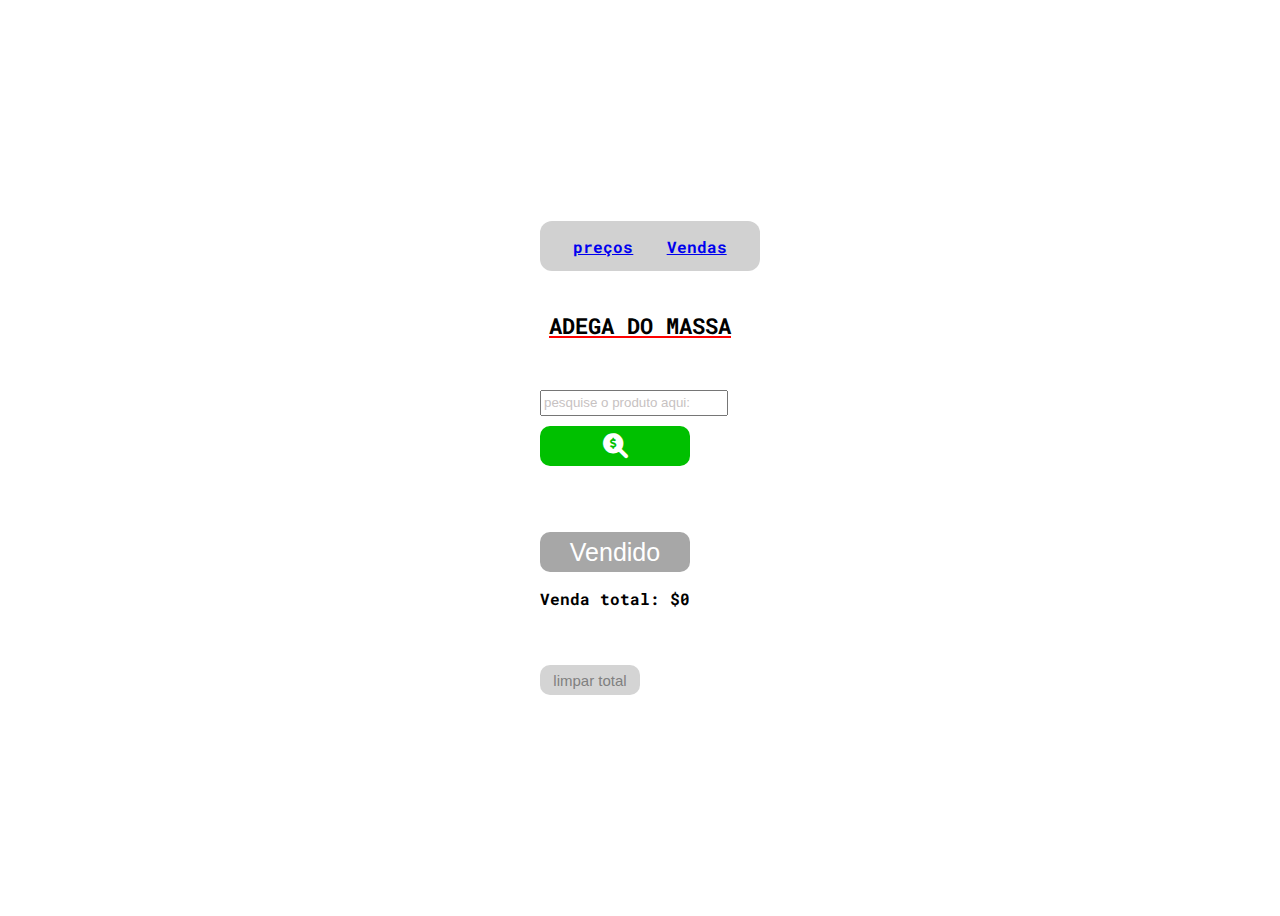
==== index.html @ f79c3e7b "primeiro commit" ====
<!DOCTYPE html>
<html lang="pt-BR">
<head>
    <link rel="stylesheet" href="https://cdnjs.cloudflare.com/ajax/libs/font-awesome/6.0.0-beta3/css/all.min.css">
    <link rel="stylesheet" href="style.css">
    <meta charset="UTF-8">
    <meta name="viewport" content="width=device-width, initial-scale=1.0">
    <title> Adega-do-massa </title>
</head>
<body>

    <main>
    <div id="pages">
        <a href="index.html" id="page1"><div id="bc-page1"></div> preços  </a>
        <a href="index2.html" id="page2"> <div id="bc-page2"></div> Vendas </a>
    </div>
    <header> ADEGA  DO  MASSA </header>
    <div id="main-div">
    
    <input list="produtos" id="produto" name="produto" placeholder="pesquise o produto aqui:  ">
    <datalist id="produtos">
        <option value="Cerveja Antártica Boa Lata">
        <option value="Cerveja Amstel Lata 350 ML">
        <option value="Cerveja império Lata 350ML">
        <option value="Cerveja Budweiser Lata 350ML">
        <option value="Cerveja Antártica GF 300ML">
        <option value="Cerveja Heineken LT">
        <option value="Cerveja Heineken LN">
        <option value="Cerveja Skol GF 300 ML">
        <option value="Heineken zero">
        <option value="Cerveja Corona">
        <option value="Coca lata">
        <option value="Guaraná lata">
        <option value="Água">
        <option value="Água com gás">
        <option value="Smirnoff ice">
        <option value="51 ice">
        <option value="Energético BALLY 2 litros">
        <option value="Energético Furioso 2 litros">
        <option value="Red Bull LT 255ML">
        <option value="Whsiky Red label 1 litro">
        <option value="Whisky Red label 700 ML">
        <option value="Whisky Jack Daniels">
        <option value="Whisky cavalo branco">
        <option value="Whisky Ballantines">
        <option value="Whisky Passport honey">
        <option value="Whisky Gold Label">
        <option value="Whisky Chivas">
        <option value="Gin intencion">
        <option value="Combo Red label">
        <option value="Combo cavalo branco">
        <option value="Combo Gin intencion">
    </datalist>
     <button id="serch-pd"> <i class="fa-solid fa-magnifying-glass-dollar"></i></button>
    <div id="product-div">
        <p id="product"></p>
        <p id="price"></p>
    </div>
    <button id="is-selled">Vendido</button>
    </div>
    <p id="total-sell"></p>
    <button id="clear-total">limpar total </button>
</main>
    <script src="script.js"></script>
</body>
</html>
---- style.css ----
@import url('https://fonts.googleapis.com/css2?family=Roboto+Mono:ital,wght@0,100..700;1,100..700&display=swap');
body{
    display: flex;
    justify-content: center;
    align-items: center;
    height: 100vh;
    font-family: "Roboto Mono", serif;
  font-optical-sizing: auto;
  font-weight: 700;
  font-style: normal;

}
main{
    width: 200px;
}
header{
    width: 200px;
    color: black;
    font-size:22px;
    text-decoration:underline solid red;
    margin-top: 40px;
    margin-bottom: 40px;
    display: flex;
    align-items: center;
    justify-content: center;

}
#main-div{
    width: 200px;
    
}
label{
    width: 200px;
   color: gray;
}
input{
    margin-top: 10px;
    width: 180px;
    height: 20px;
    margin-bottom: 10px;
}
input::placeholder{
    color:rgb(199, 194, 194);
}
button{
    width: 150px;
    height: 40px;
    font-size:25px;
    color: white;
    background-color: rgb(0, 192, 0);
     border: none;
     border-radius: 10px;
}

#product-div{
    left: 20px;
}

#pages{
    width:100%;
    min-width: 220px;
    max-width: 350px;
    height: 50px;
    background-color: rgb(209, 209, 209);
    
    border-radius: 12px;
    display: flex;
    align-items: center;
    justify-content:space-evenly;
}
a{
    height: 30px;
    width: 60px;
    border: none;
    border-radius: 7px;
    display: flex;
    align-items: center;
    justify-content: center;
 

}
#bc-page1 ,#bc-page2{
    height:30px;
    width: 60px;
    border: none;
    border-radius:7px ;
    position: absolute;
}
@keyframes anim{
    0%{
        border-left: 0px solid black;
        border-right: 0px solid black;
    }
    100%{
        border-right: 2px solid rgb(255, 230, 0);
        border-left:2px solid rgb(255, 230, 0) ;
    }
}
#page1:hover > #bc-page1{
    
    animation: anim 0.5s ease-in;
}
#page2:hover >#bc-page2{
    animation: anim 0.5s  ease-in;

}

#is-selled{
    margin-top: 50px;
    background-color: rgb(167, 167, 167);
}

#clear-total{
    margin-top: 40px;
    height: 30px;
    width: 100px;
    color: gray;
    background-color: rgb(212, 212, 212);
    font-size: 15px;
}
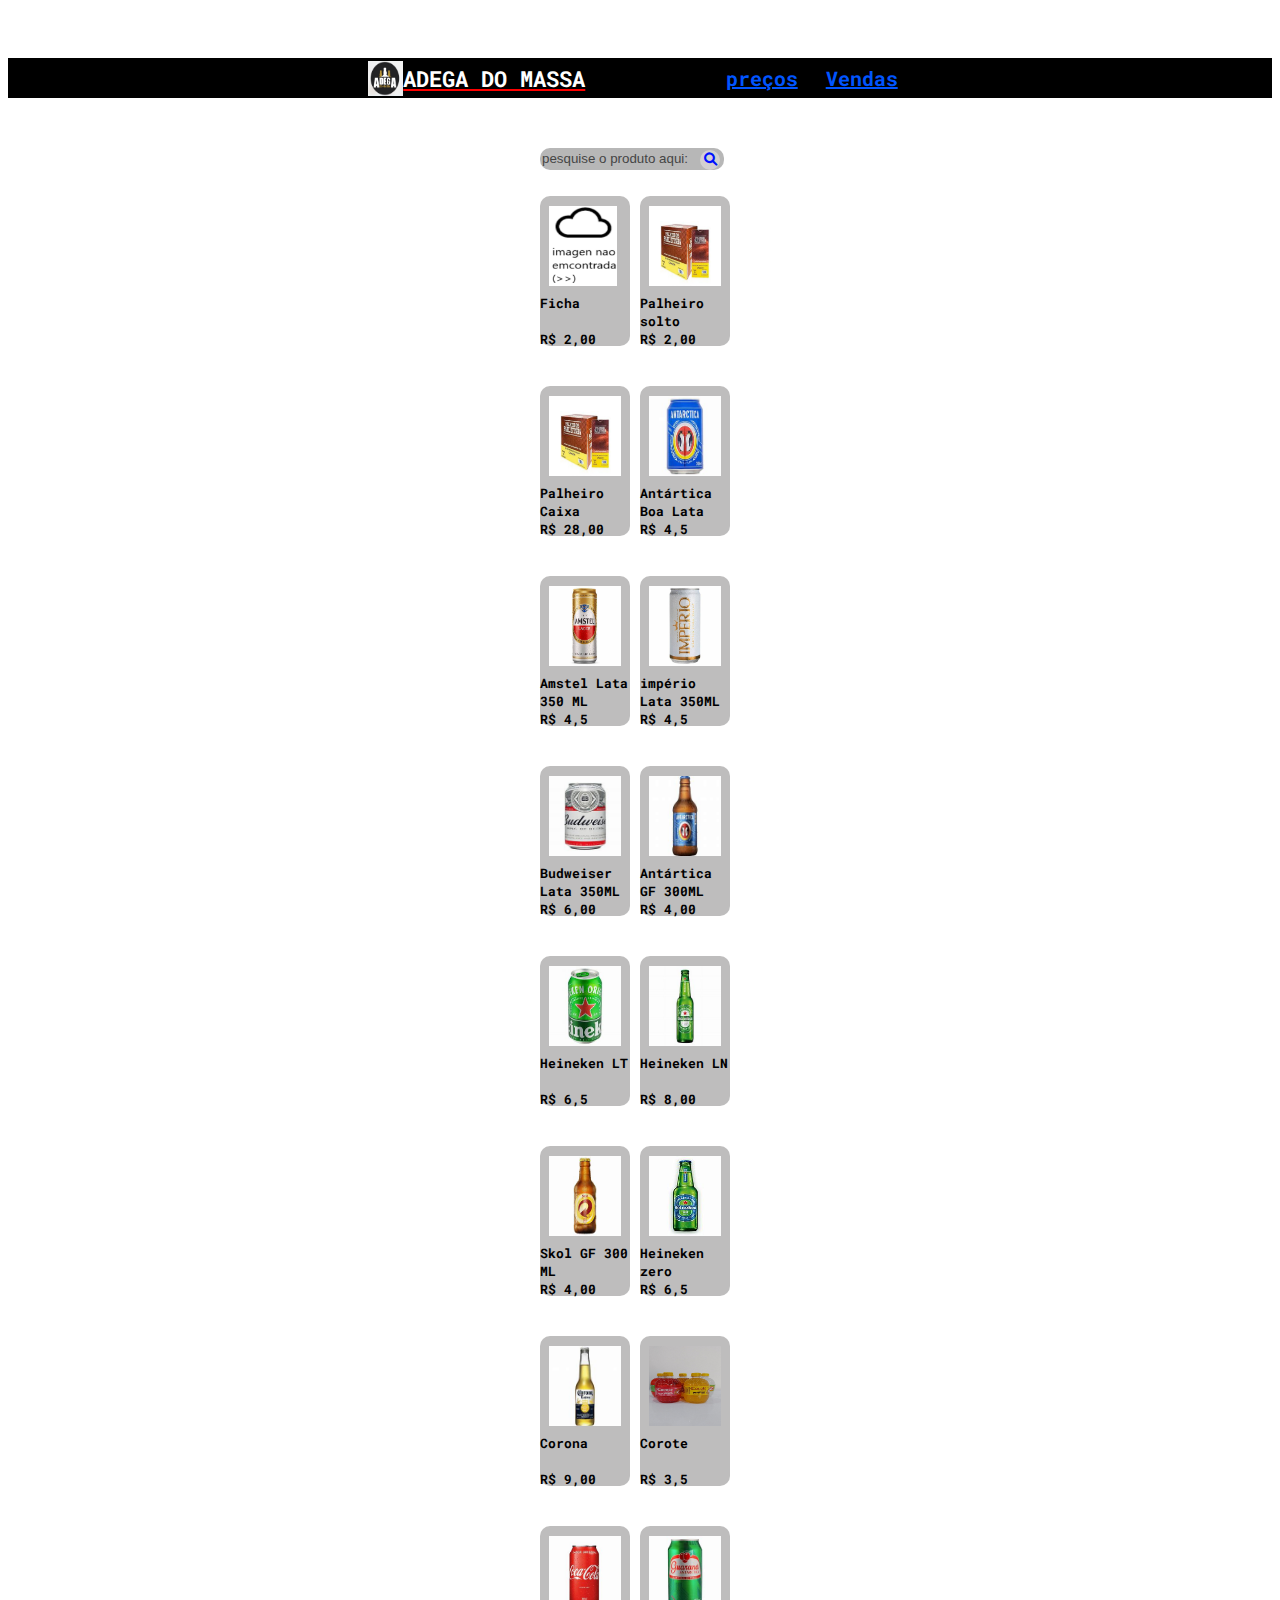
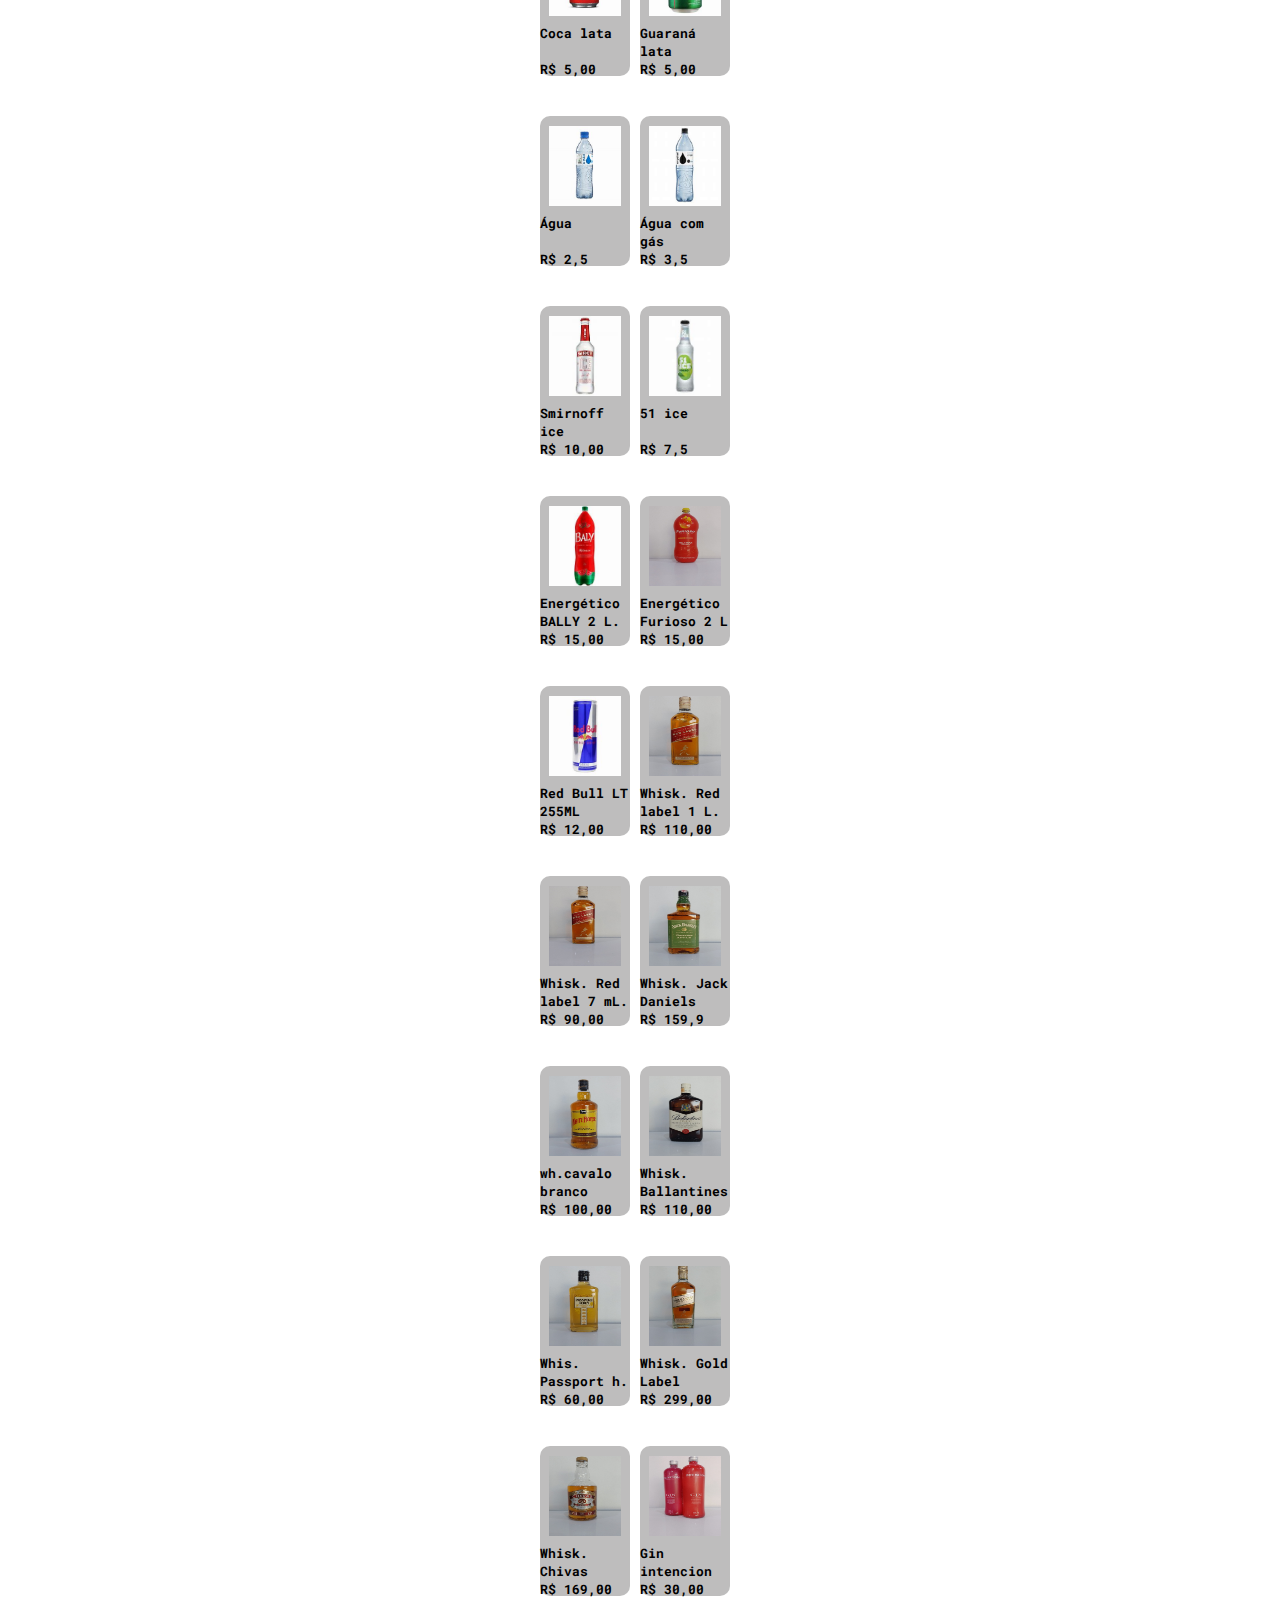
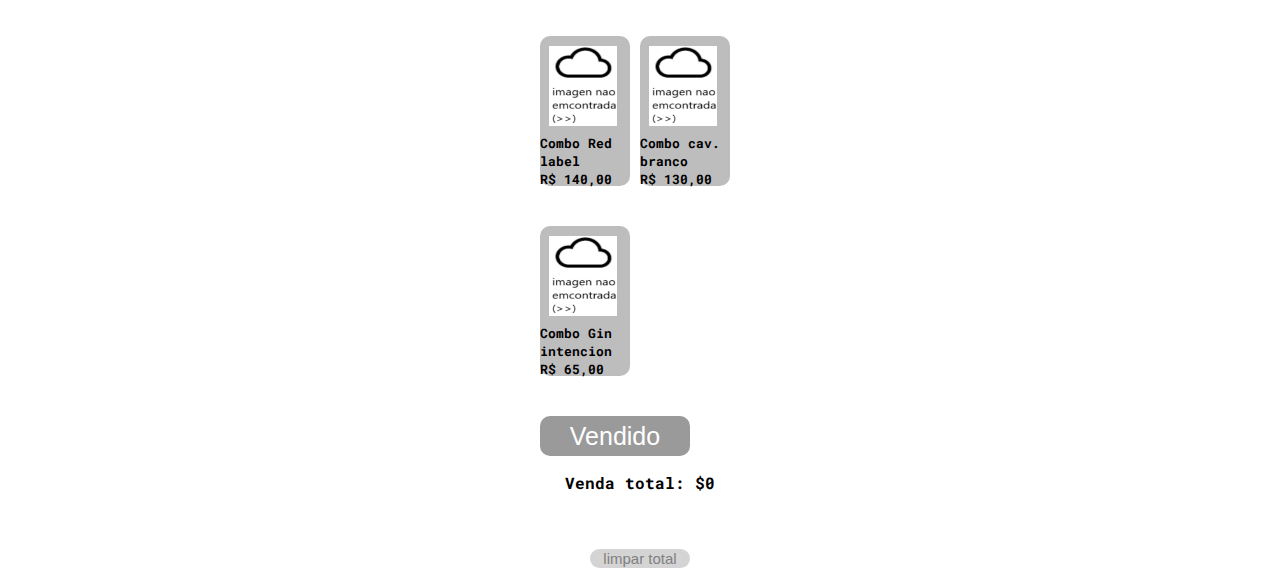
==== commit 9c9d26d8: "adicionei uma cacetada de coisa novas e coloquei RESPONSIVIDADE" ====
--- a/index.html
+++ b/index.html
@@ -5,30 +5,37 @@
     <link rel="stylesheet" href="style.css">
     <meta charset="UTF-8">
     <meta name="viewport" content="width=device-width, initial-scale=1.0">
+    <link rel="shortcut icon" href="adega-do-massa-icon.ico" type="image/x-icon">
     <title> Adega-do-massa </title>
 </head>
 <body>
 
+    
     <main>
-    <div id="pages">
-        <a href="index.html" id="page1"><div id="bc-page1"></div> preços  </a>
-        <a href="index2.html" id="page2"> <div id="bc-page2"></div> Vendas </a>
+        <div id="menu-bar">
+            <img src="adega-do-massa-icon.ico" alt="">
+            <p id="title-adg-massa">ADEGA DO MASSA</p>   
+            <div id="pages-div">
+            <a href="index.html" id="page1"> preços  </a>    
+              <a href="index2.html" id="page2"> Vendas</a>  
+            </div>
+            </div>
+    <div id="main-div">
+       <div id="input-div">
+        <input list="produtos" id="produto" name="produto" placeholder="pesquise o produto aqui:  ">
+        <button id="serch-pd"><i class="fa-solid fa-magnifying-glass"></i> </button>
     </div>
-    <header> ADEGA  DO  MASSA </header>
-    <div id="main-div">
-    
-    <input list="produtos" id="produto" name="produto" placeholder="pesquise o produto aqui:  ">
-    <datalist id="produtos">
-        <option value="Cerveja Antártica Boa Lata">
-        <option value="Cerveja Amstel Lata 350 ML">
-        <option value="Cerveja império Lata 350ML">
-        <option value="Cerveja Budweiser Lata 350ML">
-        <option value="Cerveja Antártica GF 300ML">
-        <option value="Cerveja Heineken LT">
-        <option value="Cerveja Heineken LN">
-        <option value="Cerveja Skol GF 300 ML">
+        <datalist id="produtos">
+        <option value="Antártica Boa Lata">
+        <option value="Amstel Lata 350 ML">
+        <option value="império Lata 350ML">
+        <option value="Budweiser Lata 350ML">
+        <option value="Antártica GF 300ML">
+        <option value="Heineken LT">
+        <option value="Heineken LN">
+        <option value="Skol GF 300 ML">
         <option value="Heineken zero">
-        <option value="Cerveja Corona">
+        <option value="Corona">
         <option value="Coca lata">
         <option value="Guaraná lata">
         <option value="Água">
@@ -50,12 +57,15 @@
         <option value="Combo Red label">
         <option value="Combo cavalo branco">
         <option value="Combo Gin intencion">
+        <option value="Ficha">    
     </datalist>
-     <button id="serch-pd"> <i class="fa-solid fa-magnifying-glass-dollar"></i></button>
-    <div id="product-div">
+    <div id="product-search-div">
         <p id="product"></p>
         <p id="price"></p>
     </div>
+    <div id="prod-div">
+    </div>
+
     <button id="is-selled">Vendido</button>
     </div>
     <p id="total-sell"></p>
--- a/style.css
+++ b/style.css
@@ -3,7 +3,7 @@
 body{
     display: flex;
     justify-content: center;
-    align-items: center;
+   
     height: 100vh;
     font-family: "Roboto Mono", serif;
   font-optical-sizing: auto;
@@ -12,110 +12,203 @@
 
 }
 main{
-    width: 200px;
-}
-header{
-    width: 200px;
-    color: black;
+    width: 100%;
+    margin-top: 50px;
+display: flex;
+flex-direction: column;
+align-items: center;
+
+}
+#menu-bar{
+    width: 100%;
+    top: 0px;
+    margin-bottom: 40px;
+    background-color: black;
+    height: 40px;
+    display: flex;
+    flex-direction: row;
+    justify-content: center;
+    align-items: center;
+  
+}
+#menu-bar >img{
+    height: 35px;
+    width: 35px;
+}
+#title-adg-massa{
+    
+    top: 0px;
+    height: 30px;
+    background-color: black;
+    color: white;
     font-size:22px;
     text-decoration:underline solid red;
-    margin-top: 40px;
-    margin-bottom: 40px;
-    display: flex;
-    align-items: center;
-    justify-content: center;
+
+    display: flex;
+    align-items: center;
+    justify-content: center;
+
+}
+#pages-div{
+    margin-left: 10%;
+    display: flex;
+    flex-direction: row;
+}
+a{
+    height: 30px;
+    width: 60px;
+    border: none;
+    border-radius: 7px;
+    display: flex;
+    align-items: center;
+    justify-content: center;
+    font-size: 20px;
+    font-weight: 200px;
+    margin-inline: 20px;
+    color: rgb(0, 85, 255);
+     transition: 0.5s linear;
+}
+
+#page1:hover,
+#page2:hover{
+   text-decoration: underline orangered;
 
 }
 #main-div{
     width: 200px;
     
 }
-label{
-    width: 200px;
-   color: gray;
+#input-div{
+    width: 180px;
+    height: 20px;
+    position: relative;
+    margin-bottom: 38px;
 }
 input{
     margin-top: 10px;
     width: 180px;
     height: 20px;
-    margin-bottom: 10px;
+    margin-bottom: 50px;
+    border: none;
+    border-radius: 10px;
+    background-color: #b7b7b7;
 }
 input::placeholder{
-    color:rgb(199, 194, 194);
-}
-button{
+    color:rgb(69, 69, 69);
+}
+#product{
+   font-size: 15px;
+   margin-top: 10px;
+}
+#price{
+ font-size: 13px;
+}
+
+#serch-pd{
+    position: absolute;
+    top: 12px;
+    right: 0px;
+    height: 20px;
+    width: 20px;
+    border-radius: 50%;
+    border: none;
+    display: flex;
+    align-items: center;
+    justify-content: center;
+    background-color: rgb(211, 208, 208);
+    color: rgb(0, 17, 255);
+}
+
+#product-search-div{
+    left: 20px;
+    margin: 0px;
+}
+
+
+#is-selled{
+    margin-top: 10px;
+    background-color: rgb(167, 167, 167);
     width: 150px;
     height: 40px;
     font-size:25px;
     color: white;
-    background-color: rgb(0, 192, 0);
+    background-color: rgb(154, 154, 154);
      border: none;
      border-radius: 10px;
 }
 
-#product-div{
-    left: 20px;
-}
-
-#pages{
-    width:100%;
-    min-width: 220px;
-    max-width: 350px;
-    height: 50px;
-    background-color: rgb(209, 209, 209);
-    
-    border-radius: 12px;
-    display: flex;
-    align-items: center;
-    justify-content:space-evenly;
-}
-a{
-    height: 30px;
-    width: 60px;
-    border: none;
-    border-radius: 7px;
-    display: flex;
-    align-items: center;
-    justify-content: center;
- 
-
-}
-#bc-page1 ,#bc-page2{
-    height:30px;
-    width: 60px;
-    border: none;
-    border-radius:7px ;
-    position: absolute;
-}
-@keyframes anim{
-    0%{
-        border-left: 0px solid black;
-        border-right: 0px solid black;
-    }
-    100%{
-        border-right: 2px solid rgb(255, 230, 0);
-        border-left:2px solid rgb(255, 230, 0) ;
-    }
-}
-#page1:hover > #bc-page1{
-    
-    animation: anim 0.5s ease-in;
-}
-#page2:hover >#bc-page2{
-    animation: anim 0.5s  ease-in;
-
-}
-
-#is-selled{
-    margin-top: 50px;
-    background-color: rgb(167, 167, 167);
-}
-
 #clear-total{
+    border: none;
+    border-radius: 10px;
     margin-top: 40px;
     height: 30px;
     width: 100px;
     color: gray;
     background-color: rgb(212, 212, 212);
     font-size: 15px;
+}
+
+#prod-div{
+    display: flex;
+    flex-wrap: wrap;
+    gap: 10px;
+    row-gap: 10px;
+    flex-basis: 300px;
+
+    height: auto;
+}
+#product-div{
+    position: relative;
+    border-radius: 10px;
+    margin-bottom: 30px;
+    width: 45%;
+    height: 150px;
+    border: none;
+    background-color: #bebdbd;
+    font-size: 13px;
+}
+#product-div > img{
+    margin-top: 10px;
+    margin-inline: 10%;
+  width: 80%;
+  height: 80px;    
+}
+#prod-name{
+    position: absolute;
+    top:85px;
+}
+#prod-price{
+    
+    margin-top: 40px;
+}
+
+
+@media (max-width: 450px){
+    #menu-bar{
+        display: flex;
+        align-items: center;
+        justify-content: center;
+        flex-direction: column;
+        height: 22px;
+        background-color: white;
+    }
+    #menu-bar >img{
+    margin-top: 40px;
+    height: 50px;
+    width: 50px;
+    }
+    #title-adg-massa{
+        position: fixed;
+        background-color: black;
+        height: 28px;
+        width: 100%;
+    }
+    #pages-div{
+        margin-bottom: 40px;
+        display: flex;
+        flex-direction: row;
+        margin: 0px;
+        
+    }
+    
 }